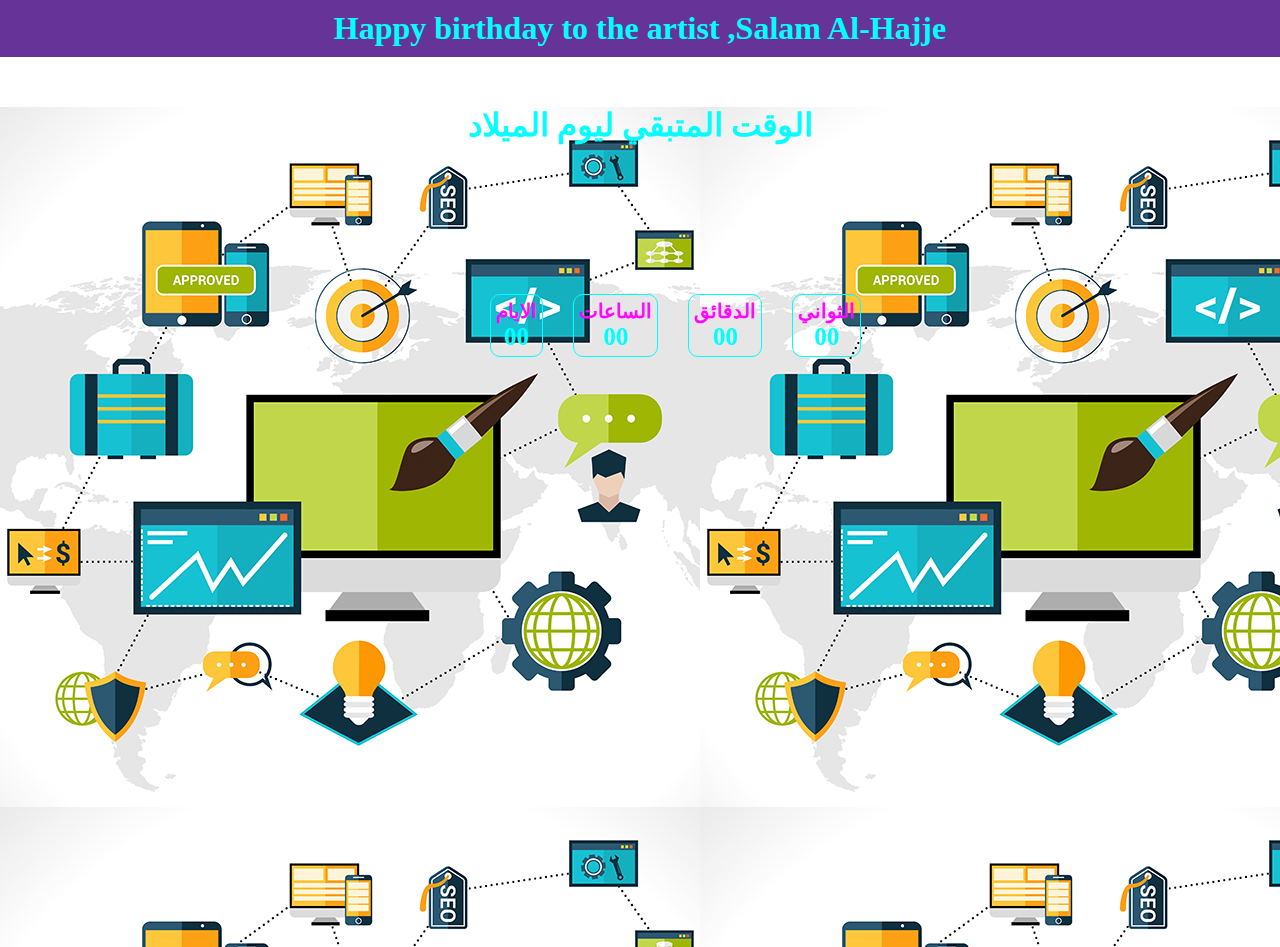
==== html/hbd.html @ 37ccecba "add" ====
<!DOCTYPE html>
<html lang="en">
<head>
  <meta charset="UTF-8">
  <meta http-equiv="X-UA-Compatible" content="IE=edge">
  <meta name="viewport" content="width=device-width, initial-scale=1.0">
  <title>Actress's birthday</title>
  <!-- rest style all browsers -->
  <link rel="stylesheet" href="../css/normalize.css">
  <!-- main style -->
  <link rel="stylesheet" href="../css/style.css">
</head>
<body>
<header>
  <h1>Happy birthday to the artist ,Salam Al-Hajje</h1>
</header>
<main>
<div class="info">
  <h1>الوقت المتبقي ليوم الميلاد</h1>
</div>
<div class="down">
  <div>
    <p>الايام</p>
    <span class="days">00</span>
  </div>
  <div>
    <p>الساعات</p>
    <span class="hour">00</span>
  </div>
  <div>
    <p>الدقائق</p>
    <span class="mint">00</span>
  </div>
  <div>
    <p>الثواني</p>
    <span class="secend">00</span>
  </div>
</div>
</main>
  <!-- main js -->
  <script src="../js/hbd.js">
  </script>
</body>
</html>
---- css/style.css ----
* {
  margin: 0;
  padding: 0;
}

header h1 {
  color: aqua;
  text-align: center;
  background: rebeccapurple;
  padding: 10px 0;
  margin: 0;
}

main  {
  background: url(../image/gallery-05.jpg);
  width: 100vw;
  min-height: calc(100vh - 60px);
  height: auto;
}

.dis {
  text-align: center;
  color: rgb(255, 8, 255);
  padding: 30px 0;
  font-size: 25px;
  font-weight: 800;
}

.list {
display: block;
border: 1px solid aqua;
width: 100px;
margin: 10px auto;
padding: 10px;
color: aqua;
outline: none;
}

.next,
.nextn {
  display: block;
  width: 100px;
  margin: 30px auto;
  padding: 5px;
  background:rgb(255 8 255 / 80%);
  color:rgb(0, 0, 0);
  outline: none;
  border: none;
}

.linegallary {
  display: grid;
  grid-template-columns: repeat(auto-fill, minmax(250px, 1fr));
  gap: 50px;
}

.linegallary img { 
  max-width: 100%;
  max-height: 100%;
  transition: 0.5s;
  -webkit-transition:0.5s;
  -moz-transition: 0.5s;
  -ms-transition: 0.5s;
  -o-transition: 0.5s;
}

.linegallary img:hover {
  transform: scale(1.2) rotate(-5deg);
  -webkit-transform: scale(1.2) rotate(-5deg);
  -moz-transform: scale(1.2) rotate(-5deg);
  -ms-transform: scale(1.2) rotate(-5deg);
  -o-transform: scale(1.2) rotate(-5deg);
}

/* hbd page */

main .info h1 {
  text-align: center;
  margin: 50px 0 0;
  color: aqua;
}

.down {
  width: 300px;
  margin: 150px auto 0;
  display: flex;
  gap: 30px;
}

.down div {
  border: 1px solid aqua;
  padding: 5px;
  text-align: center;
  position: relative;
  transition: 0.5s;
  -webkit-transition: 0.5s;
  -moz-transition: 0.5s;
  -ms-transition: 0.5s;
  -o-transition: 0.5s;
  border-radius: 10px;
  -webkit-border-radius: 10px;
  -moz-border-radius: 10px;
  -ms-border-radius: 10px;
  -o-border-radius: 10px;
}

.down div:hover {
  border-color:rgb(255, 8, 255);
}

.down p {
  color:rgb(255, 8, 255);
  font-size: 20px;
  font-weight: 800;
}

.down span {
  color: aqua;
  font-size: 25px;
  font-weight: 800;
  margin: 5px 0 0;
}
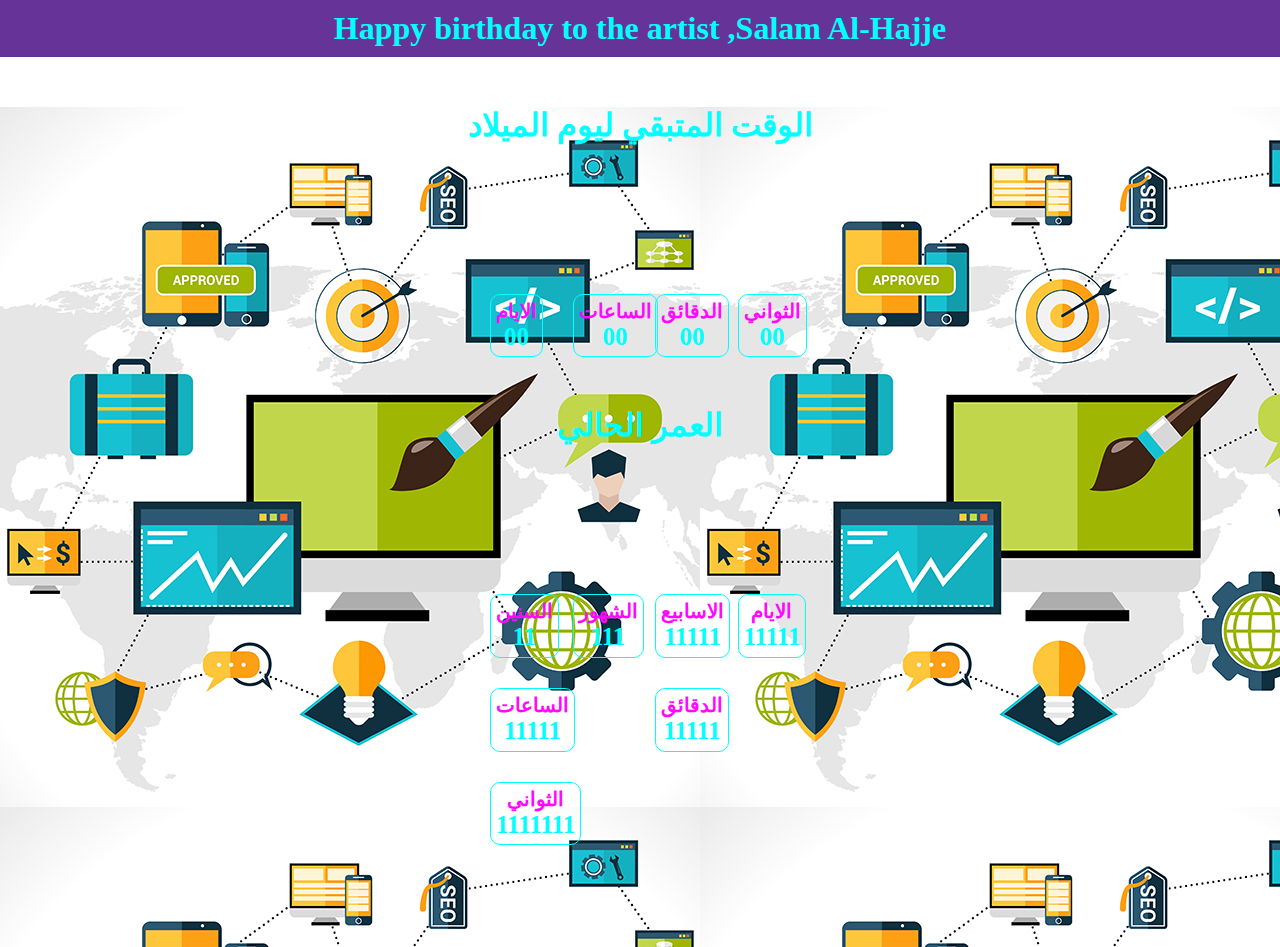
==== commit 38765aa9: "add f" ====
--- a/html/hbd.html
+++ b/html/hbd.html
@@ -36,6 +36,41 @@
     <span class="secend">00</span>
   </div>
 </div>
+<div class="info">
+  <h1>العمر الحالي</h1>
+</div>
+<div class="down">
+  <div>
+    <p>السنين</p>
+    <span class="yea">11</span>
+  </div>
+  <div>
+    <p>الشهور</p>
+    <span class="mon">111</span>
+  </div>
+  <div>
+    <p>الاسابيع</p>
+    <span class="wee">11111</span>
+  </div>
+  <div>
+    <p>الايام</p>
+    <span class="day">11111</span>
+  </div>
+  <br>
+  <div style="grid-area: 2 / 1 / 3 / 2">
+    <p>الساعات</p>
+    <span class="hou">11111</span>
+  </div>
+  <div>
+    <p>الدقائق</p>
+    <span class="min">11111</span>
+  </div>
+  <br>
+  <div>
+    <p>الثواني</p>
+    <span class="sec">1111111</span>
+  </div>
+</div>
 </main>
   <!-- main js -->
   <script src="../js/hbd.js">
--- a/css/style.css
+++ b/css/style.css
@@ -83,11 +83,14 @@
 .down {
   width: 300px;
   margin: 150px auto 0;
-  display: flex;
+  display: grid;
+  grid-template-columns: repeat(auto-fill, minmax(50px, 1fr));
   gap: 30px;
 }
 
 .down div {
+  width: fit-content;
+  margin: 0 auto;
   border: 1px solid aqua;
   padding: 5px;
   text-align: center;
